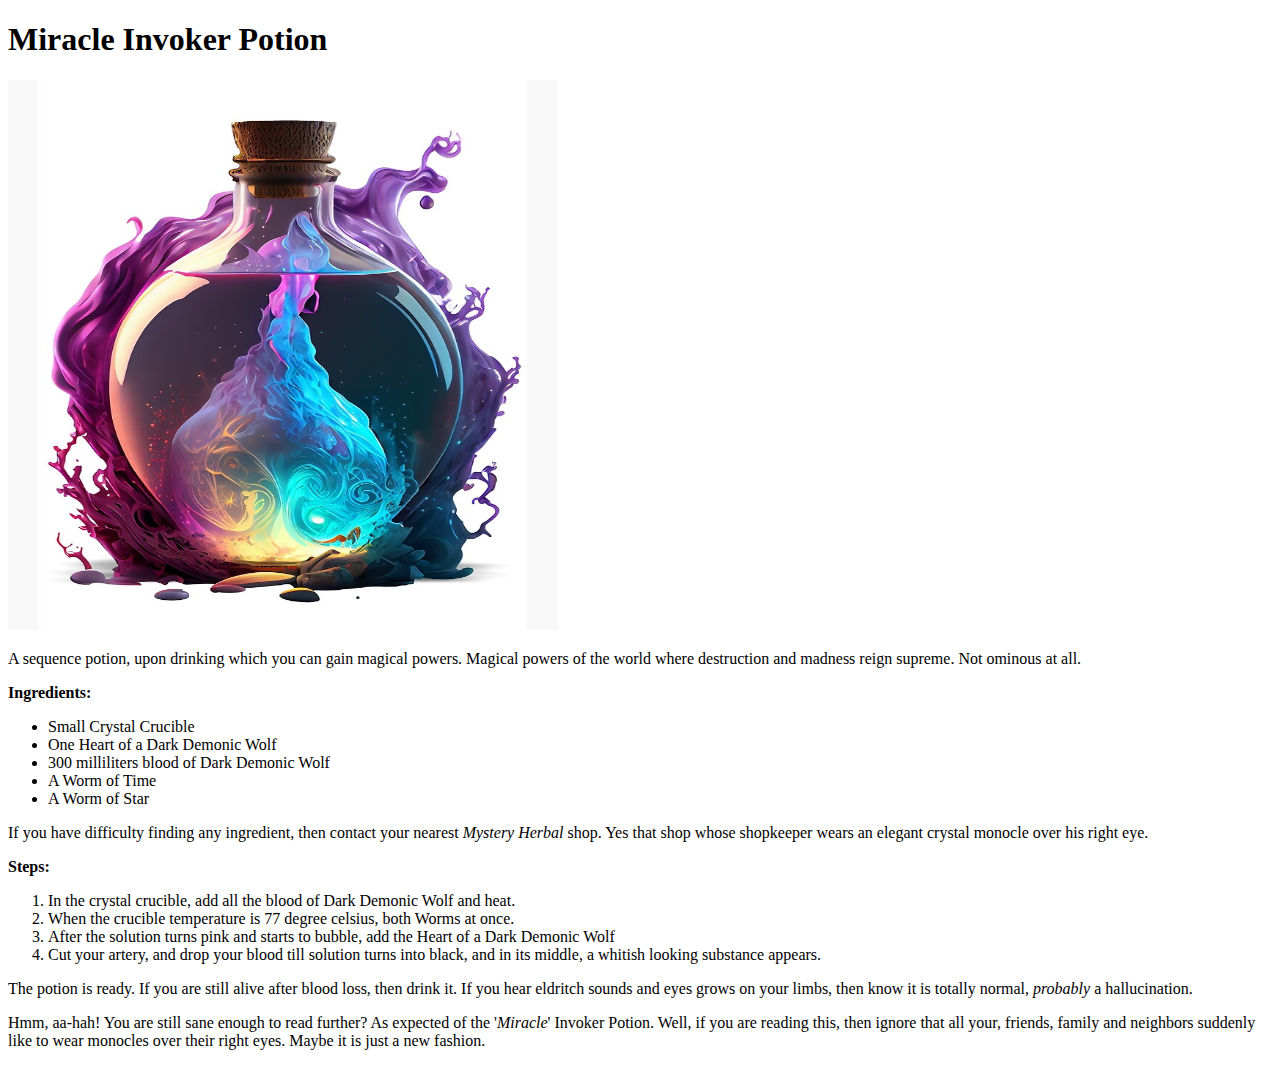
==== pages/fool.html @ 26e84dfd "feat: Complete pages/fool.html" ====
<!DOCTYPE html>
<html lang="en">
<head>
    <meta charset="UTF-8">
    <meta name="viewport" content="width=device-width, initial-scale=1.0">
    <title>Document</title>
</head>
<body>
    <h1>Miracle Invoker Potion</h1>
    <p><img src="../imgs/fool.jpg" height="550" width="550"></p>
    <p>A sequence potion, upon drinking which you can gain magical powers. Magical powers of the world where destruction and madness reign supreme. Not ominous at all.</p>
    <p><strong>Ingredients:</strong>
    <ul>
        <li>Small Crystal Crucible</li>
        <li>One Heart of a Dark Demonic Wolf</li>
        <li>300 milliliters blood of Dark Demonic Wolf</li>
        <li>A Worm of Time</li>
        <li>A Worm of Star</li>
    </ul>If you have difficulty finding any ingredient, then contact your nearest <em>Mystery Herbal</em> shop. Yes that shop whose shopkeeper wears an elegant crystal monocle over his right eye.</p>
    <p><strong>Steps:</strong>
    <ol>
        <li>In the crystal crucible, add all the blood of Dark Demonic Wolf and heat.</li>
        <li>When the crucible temperature is 77 degree celsius, both Worms at once.</li>
        <li>After the solution turns pink and starts to bubble, add the Heart of a Dark Demonic Wolf</li>
        <li>Cut your artery, and drop your blood till solution turns into black, and in its middle, a whitish looking substance appears.</li>
    </ol>The potion is ready. If you are still alive after blood loss, then drink it. If you hear eldritch sounds and eyes grows on your limbs, then know it is totally normal, <em>probably</em> a hallucination.</p>
    <p>Hmm, aa-hah! You are still sane enough to read further? As expected of the '<em>Miracle</em>' Invoker Potion. Well, if you are reading this, then ignore that all your, friends, family and neighbors suddenly like to wear monocles over their right eyes. Maybe it is just a new fashion.</p>
</body>
</html>
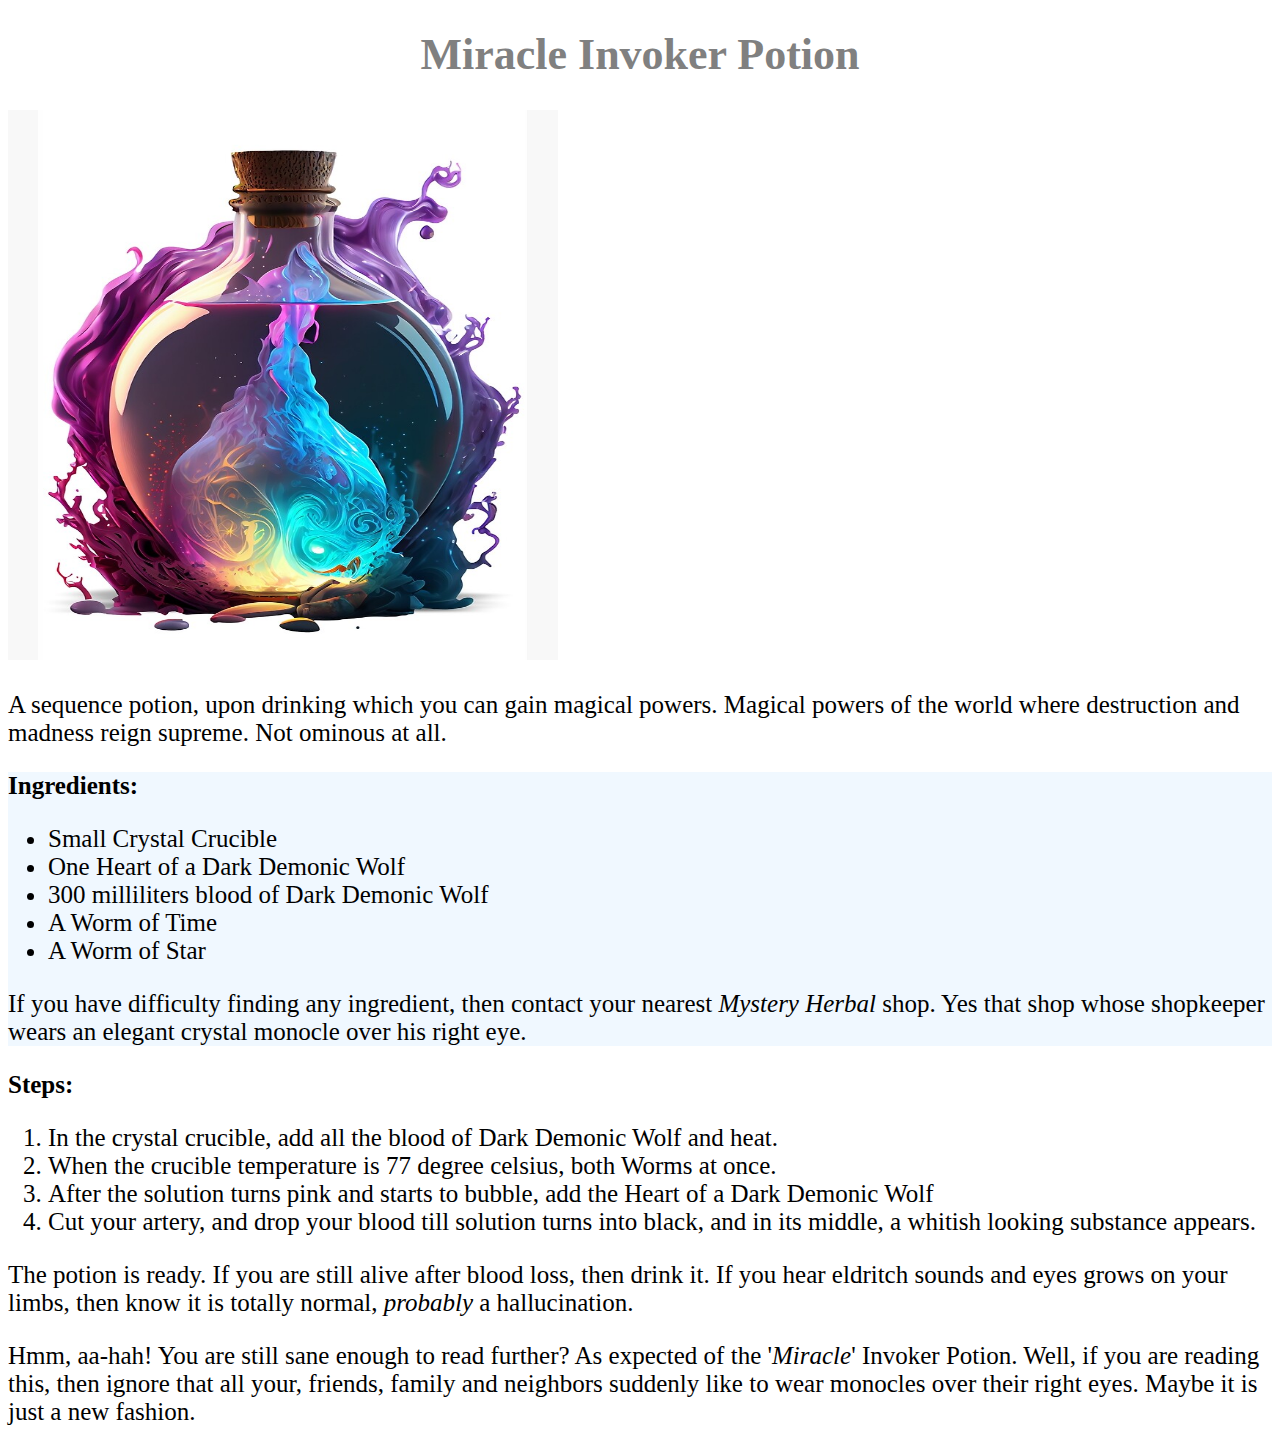
==== commit 8271d7e4: "feat: Add CSS & fix typos" ====
--- a/pages/fool.html
+++ b/pages/fool.html
@@ -4,19 +4,22 @@
     <meta charset="UTF-8">
     <meta name="viewport" content="width=device-width, initial-scale=1.0">
     <title>Document</title>
+    <link rel="stylesheet" href="../style.css">
 </head>
 <body>
     <h1>Miracle Invoker Potion</h1>
-    <p><img src="../imgs/fool.jpg" height="550" width="550"></p>
+    <p><img class="cimg" src="../imgs/fool.jpg" height="550" width="550"></p>
     <p>A sequence potion, upon drinking which you can gain magical powers. Magical powers of the world where destruction and madness reign supreme. Not ominous at all.</p>
-    <p><strong>Ingredients:</strong>
-    <ul>
-        <li>Small Crystal Crucible</li>
-        <li>One Heart of a Dark Demonic Wolf</li>
-        <li>300 milliliters blood of Dark Demonic Wolf</li>
-        <li>A Worm of Time</li>
-        <li>A Worm of Star</li>
-    </ul>If you have difficulty finding any ingredient, then contact your nearest <em>Mystery Herbal</em> shop. Yes that shop whose shopkeeper wears an elegant crystal monocle over his right eye.</p>
+    <div class="mid">
+        <p><strong>Ingredients:</strong>
+        <ul>
+            <li>Small Crystal Crucible</li>
+            <li>One Heart of a Dark Demonic Wolf</li>
+            <li>300 milliliters blood of Dark Demonic Wolf</li>
+            <li>A Worm of Time</li>
+            <li>A Worm of Star</li></ul>
+            If you have difficulty finding any ingredient, then contact your nearest <em>Mystery Herbal</em> shop. Yes that shop whose shopkeeper wears an elegant crystal monocle over his right eye.</p>
+    </div>
     <p><strong>Steps:</strong>
     <ol>
         <li>In the crystal crucible, add all the blood of Dark Demonic Wolf and heat.</li>
--- a/style.css
+++ b/style.css
@@ -0,0 +1,24 @@
+* {
+    font-size: 25px;
+    font-family: 'Times New Roman', Times, serif;
+}
+
+h1 {
+    text-align: center;
+    font-size: 44px;
+    color: gray;
+}
+
+em#speech {
+    font-size: 21.5px;
+    font-family: cursive;
+}
+
+.mid {
+    background-color: aliceblue;
+}
+
+/* Center image */
+.cimg {
+
+}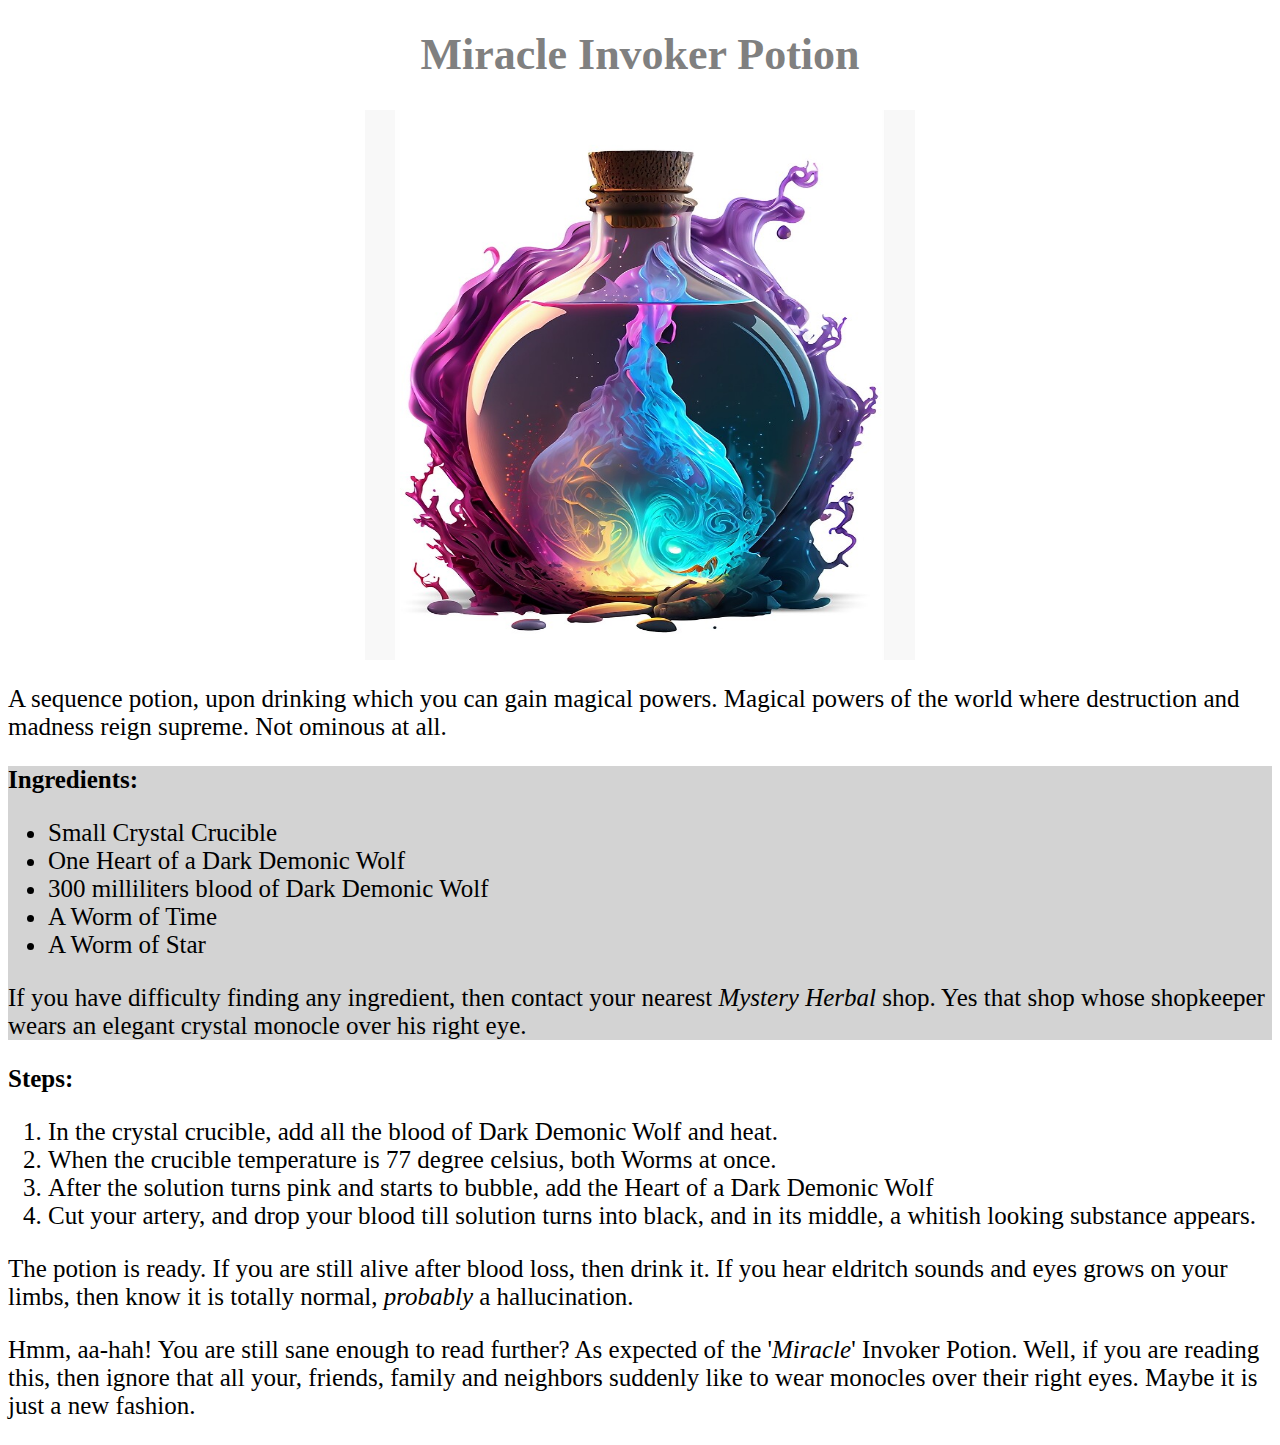
==== commit 33a4b96e: "feat: Make adjustments to images" ====
--- a/pages/fool.html
+++ b/pages/fool.html
@@ -3,30 +3,32 @@
 <head>
     <meta charset="UTF-8">
     <meta name="viewport" content="width=device-width, initial-scale=1.0">
-    <title>Document</title>
+    <title>Miracle Invoker Potion</title>
     <link rel="stylesheet" href="../style.css">
 </head>
 <body>
     <h1>Miracle Invoker Potion</h1>
-    <p><img class="cimg" src="../imgs/fool.jpg" height="550" width="550"></p>
+    <img class="cimg" src="../imgs/fool.jpg" height="550" width="550">
     <p>A sequence potion, upon drinking which you can gain magical powers. Magical powers of the world where destruction and madness reign supreme. Not ominous at all.</p>
     <div class="mid">
-        <p><strong>Ingredients:</strong>
+        <strong>Ingredients:</strong>
         <ul>
             <li>Small Crystal Crucible</li>
             <li>One Heart of a Dark Demonic Wolf</li>
             <li>300 milliliters blood of Dark Demonic Wolf</li>
             <li>A Worm of Time</li>
             <li>A Worm of Star</li></ul>
-            If you have difficulty finding any ingredient, then contact your nearest <em>Mystery Herbal</em> shop. Yes that shop whose shopkeeper wears an elegant crystal monocle over his right eye.</p>
+        <p>If you have difficulty finding any ingredient, then contact your nearest <em>Mystery Herbal</em> shop. Yes that shop whose shopkeeper wears an elegant crystal monocle over his right eye.</p>
     </div>
-    <p><strong>Steps:</strong>
+    <div>
+    <strong>Steps:</strong>
     <ol>
         <li>In the crystal crucible, add all the blood of Dark Demonic Wolf and heat.</li>
         <li>When the crucible temperature is 77 degree celsius, both Worms at once.</li>
         <li>After the solution turns pink and starts to bubble, add the Heart of a Dark Demonic Wolf</li>
         <li>Cut your artery, and drop your blood till solution turns into black, and in its middle, a whitish looking substance appears.</li>
-    </ol>The potion is ready. If you are still alive after blood loss, then drink it. If you hear eldritch sounds and eyes grows on your limbs, then know it is totally normal, <em>probably</em> a hallucination.</p>
+    </ol></div>
+    <p>The potion is ready. If you are still alive after blood loss, then drink it. If you hear eldritch sounds and eyes grows on your limbs, then know it is totally normal, <em>probably</em> a hallucination.</p>
     <p>Hmm, aa-hah! You are still sane enough to read further? As expected of the '<em>Miracle</em>' Invoker Potion. Well, if you are reading this, then ignore that all your, friends, family and neighbors suddenly like to wear monocles over their right eyes. Maybe it is just a new fashion.</p>
 </body>
 </html>--- a/style.css
+++ b/style.css
@@ -1,6 +1,7 @@
 * {
     font-size: 25px;
     font-family: 'Times New Roman', Times, serif;
+    /* outline: 2px solid blue; */
 }
 
 h1 {
@@ -15,10 +16,14 @@
 }
 
 .mid {
-    background-color: aliceblue;
+    background-color: lightgray;
 }
 
-/* Center image */
+img {
+    margin: 8px;
+}
+
 .cimg {
-
+    display: block;
+    margin: 0 auto;
 }